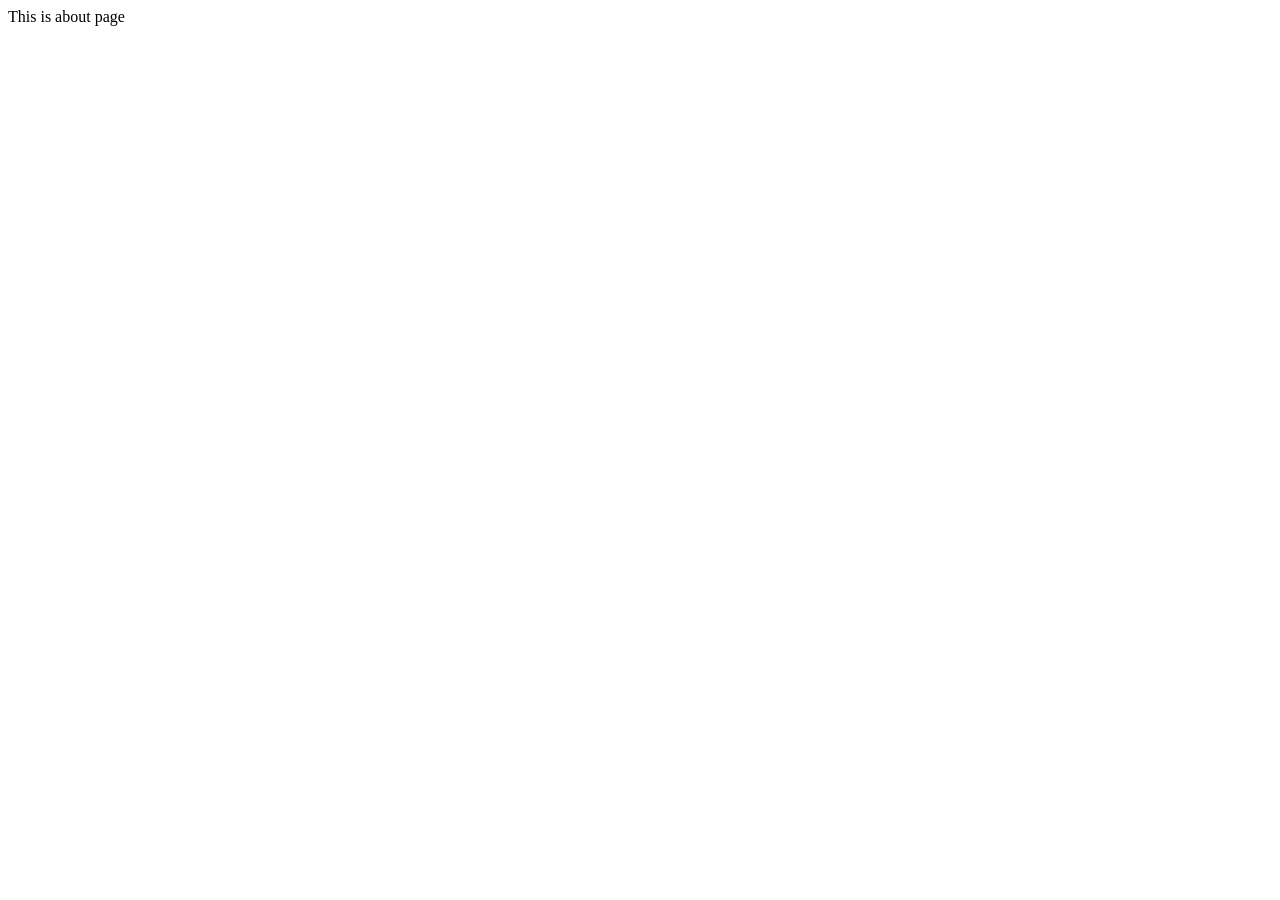
==== about.html @ bde7a23a "added an about html file in about branch with some basic code" ====
<!DOCTYPE html>
<html lang="en">
<head>
    <meta charset="UTF-8">
    <meta name="viewport" content="width=device-width, initial-scale=1.0">
    <title>Document</title>
</head>
<body>
    <div>This is about page</div>
</body>
</html>
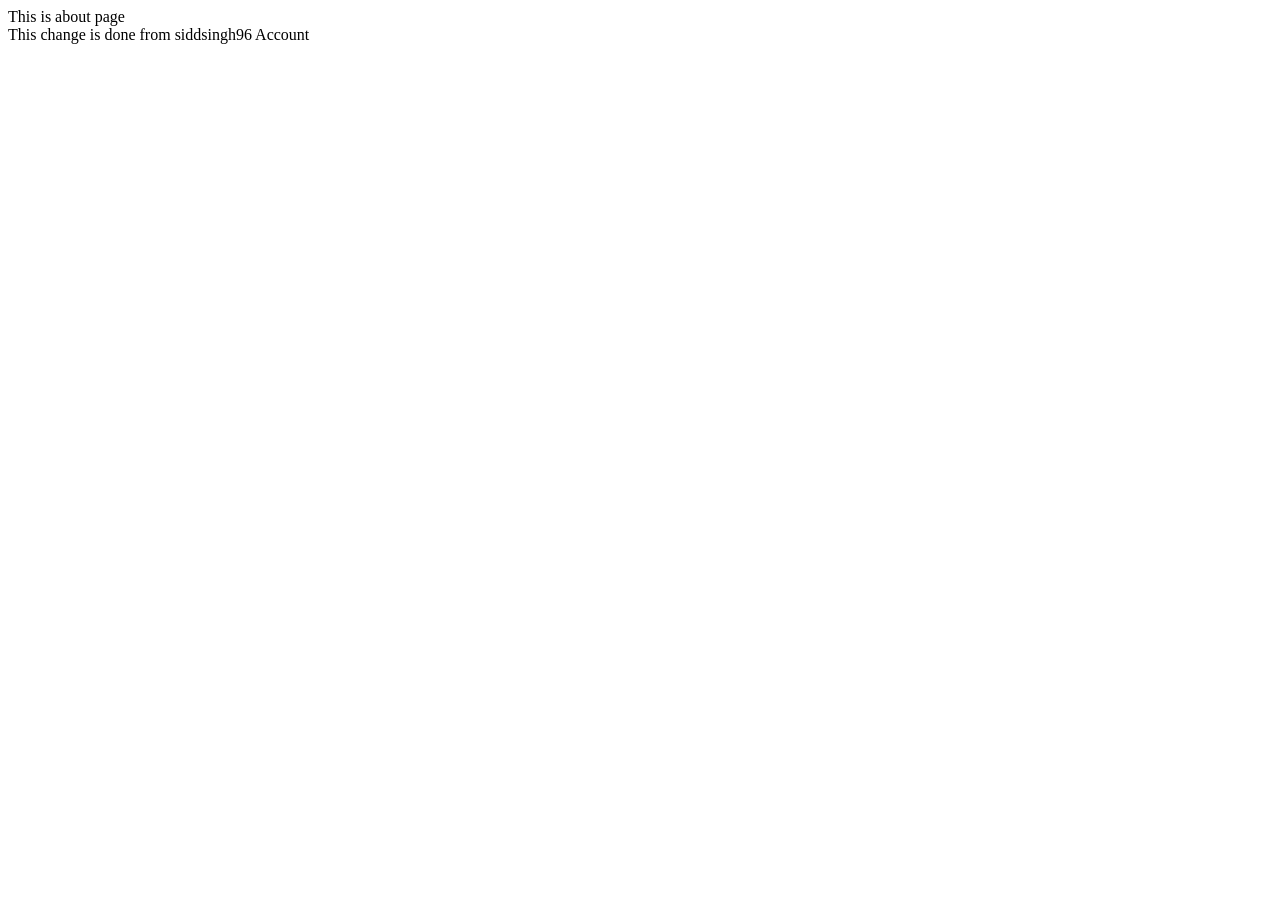
==== commit b96ab263: "Add note about change origin in about.html" ====
--- a/about.html
+++ b/about.html
@@ -7,5 +7,6 @@
 </head>
 <body>
     <div>This is about page</div>
+    <div>This change is done from siddsingh96 Account </div>
 </body>
-</html>+</html>
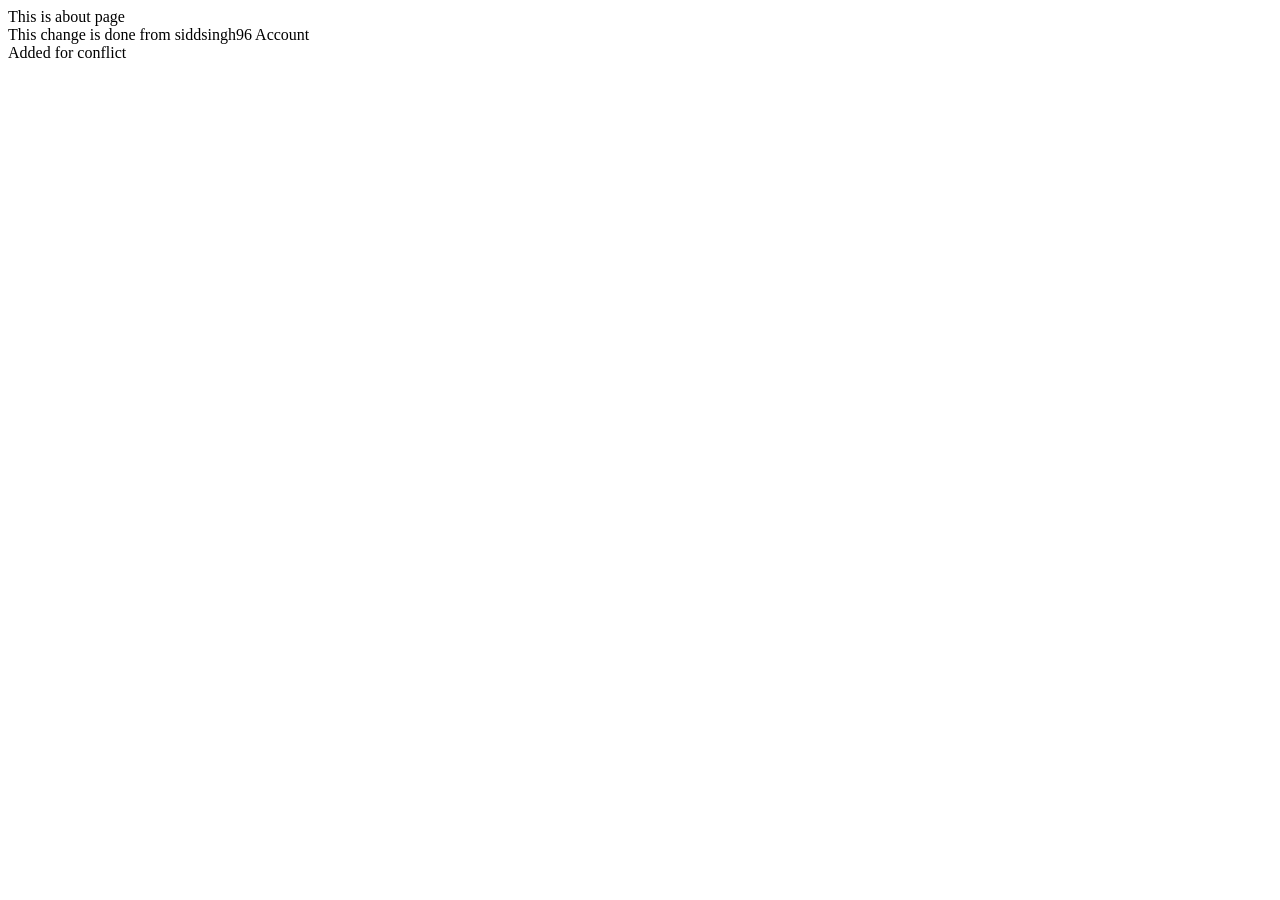
==== commit fcbaebfd: "Add conflict demonstration div to about.html Added a new div element for conflict demonstration." ====
--- a/about.html
+++ b/about.html
@@ -8,5 +8,6 @@
 <body>
     <div>This is about page</div>
     <div>This change is done from siddsingh96 Account </div>
+    <div>Added for conflict</div>
 </body>
 </html>
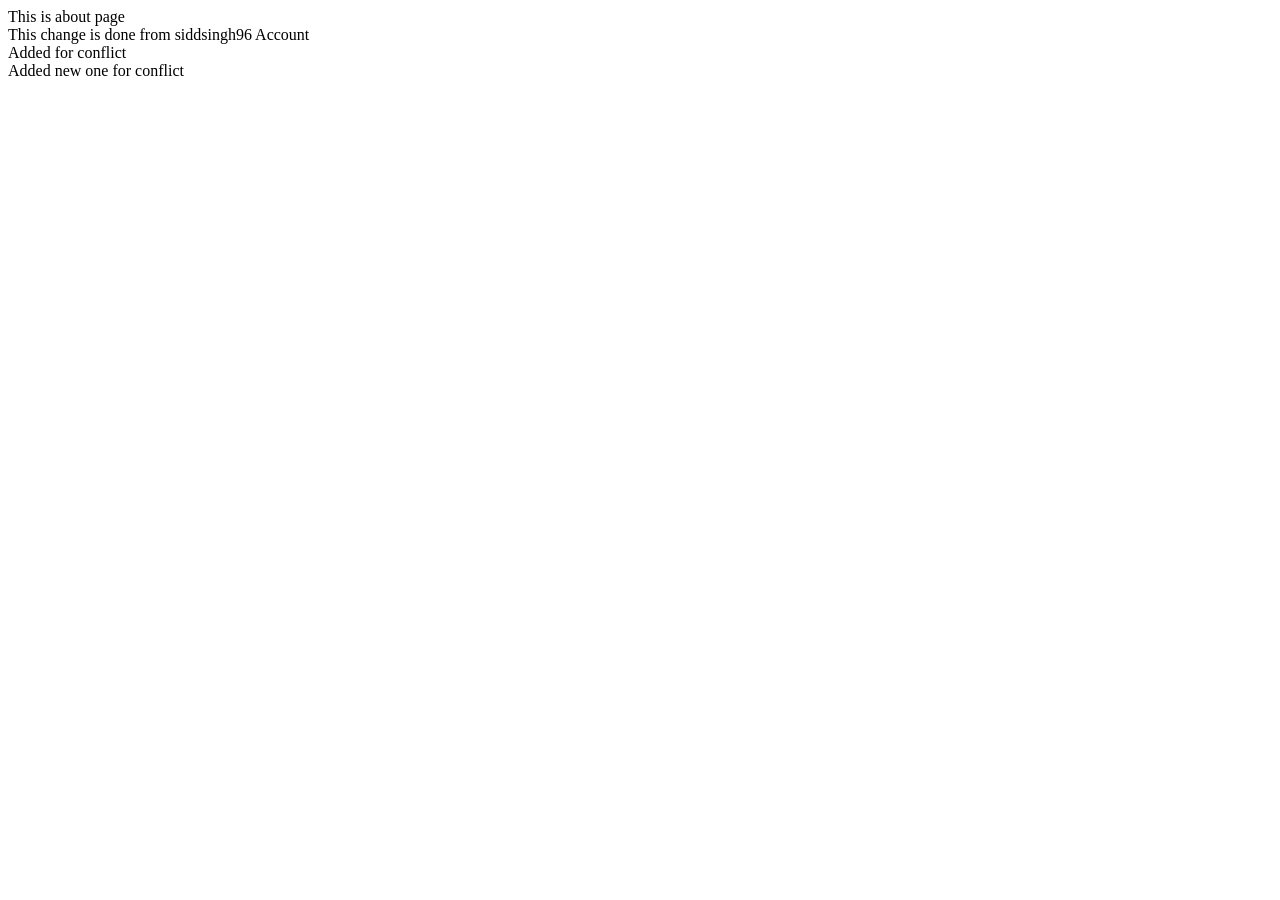
==== commit e234aa71: "Update about.html" ====
--- a/about.html
+++ b/about.html
@@ -9,5 +9,6 @@
     <div>This is about page</div>
     <div>This change is done from siddsingh96 Account </div>
     <div>Added for conflict</div>
+    <div>Added new one for conflict</div>
 </body>
 </html>
